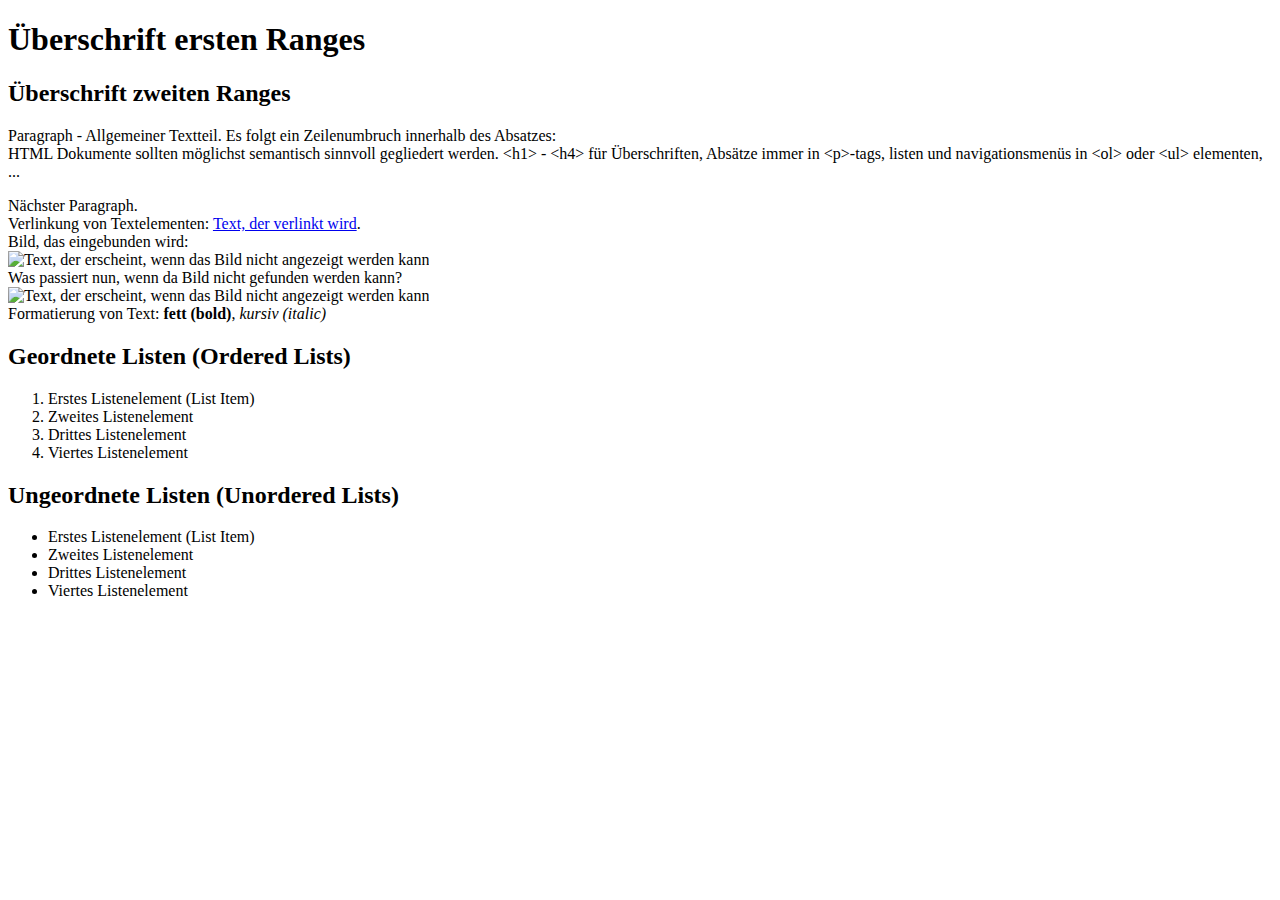
==== html-example/index.html @ 5820b2b2 "reclaim the internet initial" ====
<!-- das ist ein kommentar -->

<!-- dieses dokument trägt den namen index.html. die meisten webserver sind so
eingestellt, dass beim aufruf eines verzeichnisses
(bsp http://example.com/verzeichnisname/ ) ein index.html dokument automatisch
zurückgeliefert wird, wenn kein anderer dateiname angegeben ist. -->

<!doctype html><!-- deklaration des dokumententyps. hier nach dem html5
                    standard -->
<html lang="de"><!-- start des html dokuments -->
  <head><!-- start des kopfbereiches -->

  <meta charset="utf-8"/><!-- deklaration des verwendeten zeichensatzes.
                              utf-8 ist perfekt, da es sehr viele zeichen
                              unterschiedlicher sprachen unterstützt
                              unterstützt! -->
                              
  <title>Titel des HTML Dokuments</title>
  
  <!-- inkludieren eines stylesheets -->
  <link rel="stylesheet" type="text/css" media="all" href="styles.css" />
  
  <!-- inkludieren eines favicons (erscheint in der adresszeile des browsers)
  -->
  <link rel="shortcut icon" type="image/x-icon" href="img/favicon.ico" />
</head><!-- ende des kopfbereiches -->
<body><!-- beginn des hauptbereiches -->

  <h1>Überschrift ersten Ranges</h2>
  <h2>Überschrift zweiten Ranges</h2>
  <p>Paragraph - Allgemeiner Textteil. Es folgt ein Zeilenumbruch innerhalb des
  Absatzes:<br /><!-- Elemente, die kein explizites End-Tag haben, sollen
  immer mit dem "/" Zeichen im Startelement abgeschlossen werden. Das
  gewährleistet die Kompatibilität zum XTHML Standard. das Leerzeichen
  zwischen Elementnamen und "/" Zeichen ist optional, aber erhöht die
  Kompatibilität mit älteren Browsern -->
  HTML Dokumente sollten möglichst semantisch sinnvoll gegliedert werden.
  &lt;h1&gt; &dash; &lt;h4&gt; für Überschriften, Absätze immer in
  &lt;p&gt;-tags, listen und navigationsmenüs in &lt;ol&gt; oder
  &lt;ul&gt; elementen, ...</p>

  <p>Nächster Paragraph.<br />
  Verlinkung von Textelementen:
    <a href="http://spektral.at/"
      title="Titel, der erscheint, wenn man mit der Maus über den Link fährt">
      Text, der verlinkt wird</a>.
  <br />
  Bild, das eingebunden wird:<br />
  <img src="http://spektral.at/sites/all/themes/spekzen2/logo.png"
    alt="Text, der erscheint, wenn das Bild nicht angezeigt werden kann"
    title="Text, der erscheint, wenn man mit der Maus über das Bild fährt" />
  <br />
  Was passiert nun, wenn da Bild nicht gefunden werden kann?<br />
  <img src="diesesbildexistiertnicht.jpg"
    alt="Text, der erscheint, wenn das Bild nicht angezeigt werden kann"
    title="Text, der erscheint, wenn man mit der Maus über das Bild fährt" />
  <br />
  Formatierung von Text: <b>fett (bold)</b>, <i>kursiv (italic)</i></p>

  <h2>Geordnete Listen (Ordered Lists)</h2>
  <ol>
    <li>Erstes Listenelement (List Item)</li>
    <li>Zweites Listenelement</li>
    <li>Drittes Listenelement</li>
    <li>Viertes Listenelement</li>
  </ol>

  <h2>Ungeordnete Listen (Unordered Lists)</h2>
  <ul>
    <li>Erstes Listenelement (List Item)</li>
    <li>Zweites Listenelement</li>
    <li>Drittes Listenelement</li>
    <li>Viertes Listenelement</li>
  </ul>
 

</body><!-- ende des hauptbereiches -->
</html><!-- ende des html dokuments -->
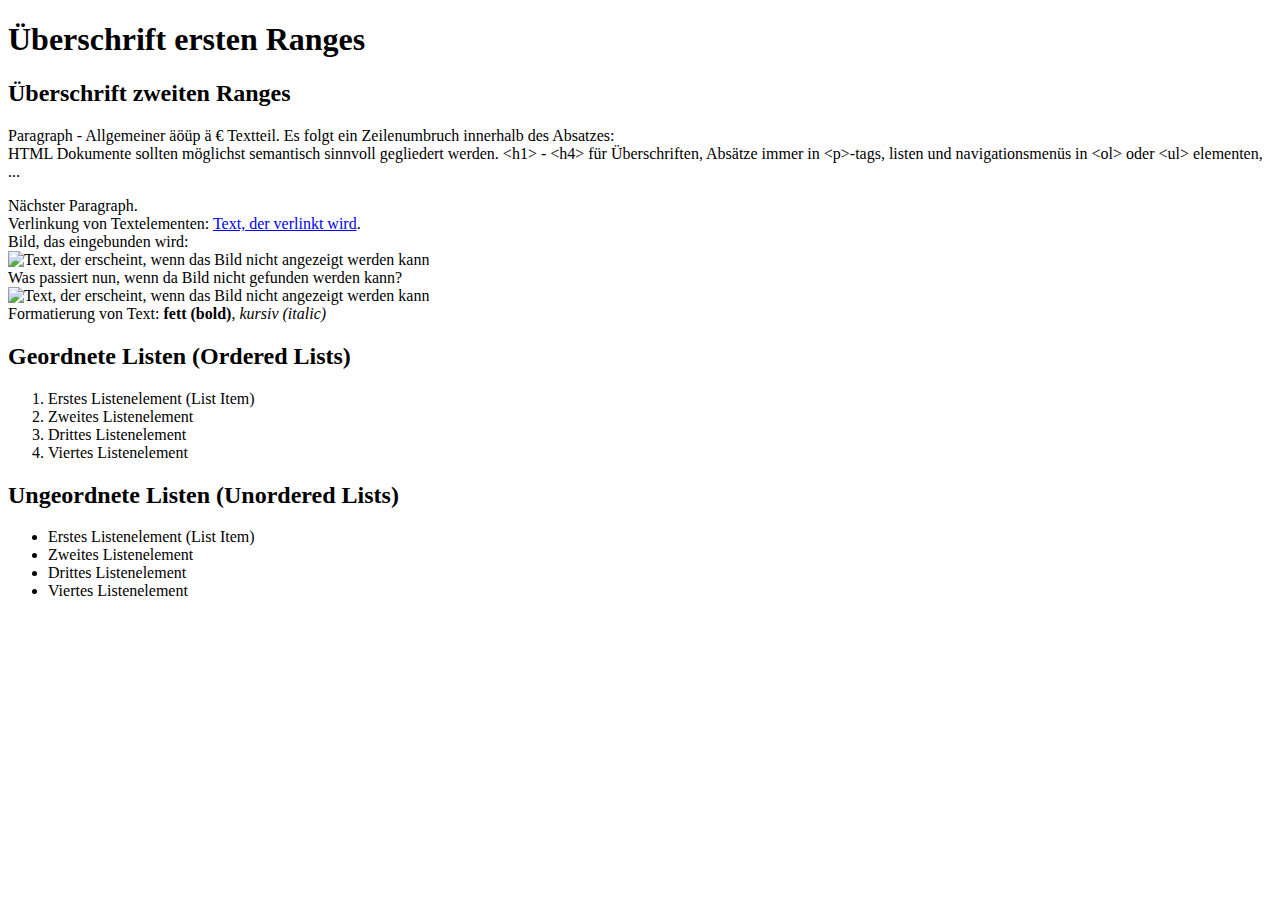
==== commit d8b3dbf0: "upds" ====
--- a/html-example/index.html
+++ b/html-example/index.html
@@ -26,9 +26,9 @@
 </head><!-- ende des kopfbereiches -->
 <body><!-- beginn des hauptbereiches -->
 
-  <h1>Überschrift ersten Ranges</h2>
+  <h1>Überschrift ersten Ranges</h1>
   <h2>Überschrift zweiten Ranges</h2>
-  <p>Paragraph - Allgemeiner Textteil. Es folgt ein Zeilenumbruch innerhalb des
+  <p>Paragraph - Allgemeiner äöüp &auml; &euro;  Textteil. Es folgt ein Zeilenumbruch innerhalb des
   Absatzes:<br /><!-- Elemente, die kein explizites End-Tag haben, sollen
   immer mit dem "/" Zeichen im Startelement abgeschlossen werden. Das
   gewährleistet die Kompatibilität zum XTHML Standard. das Leerzeichen
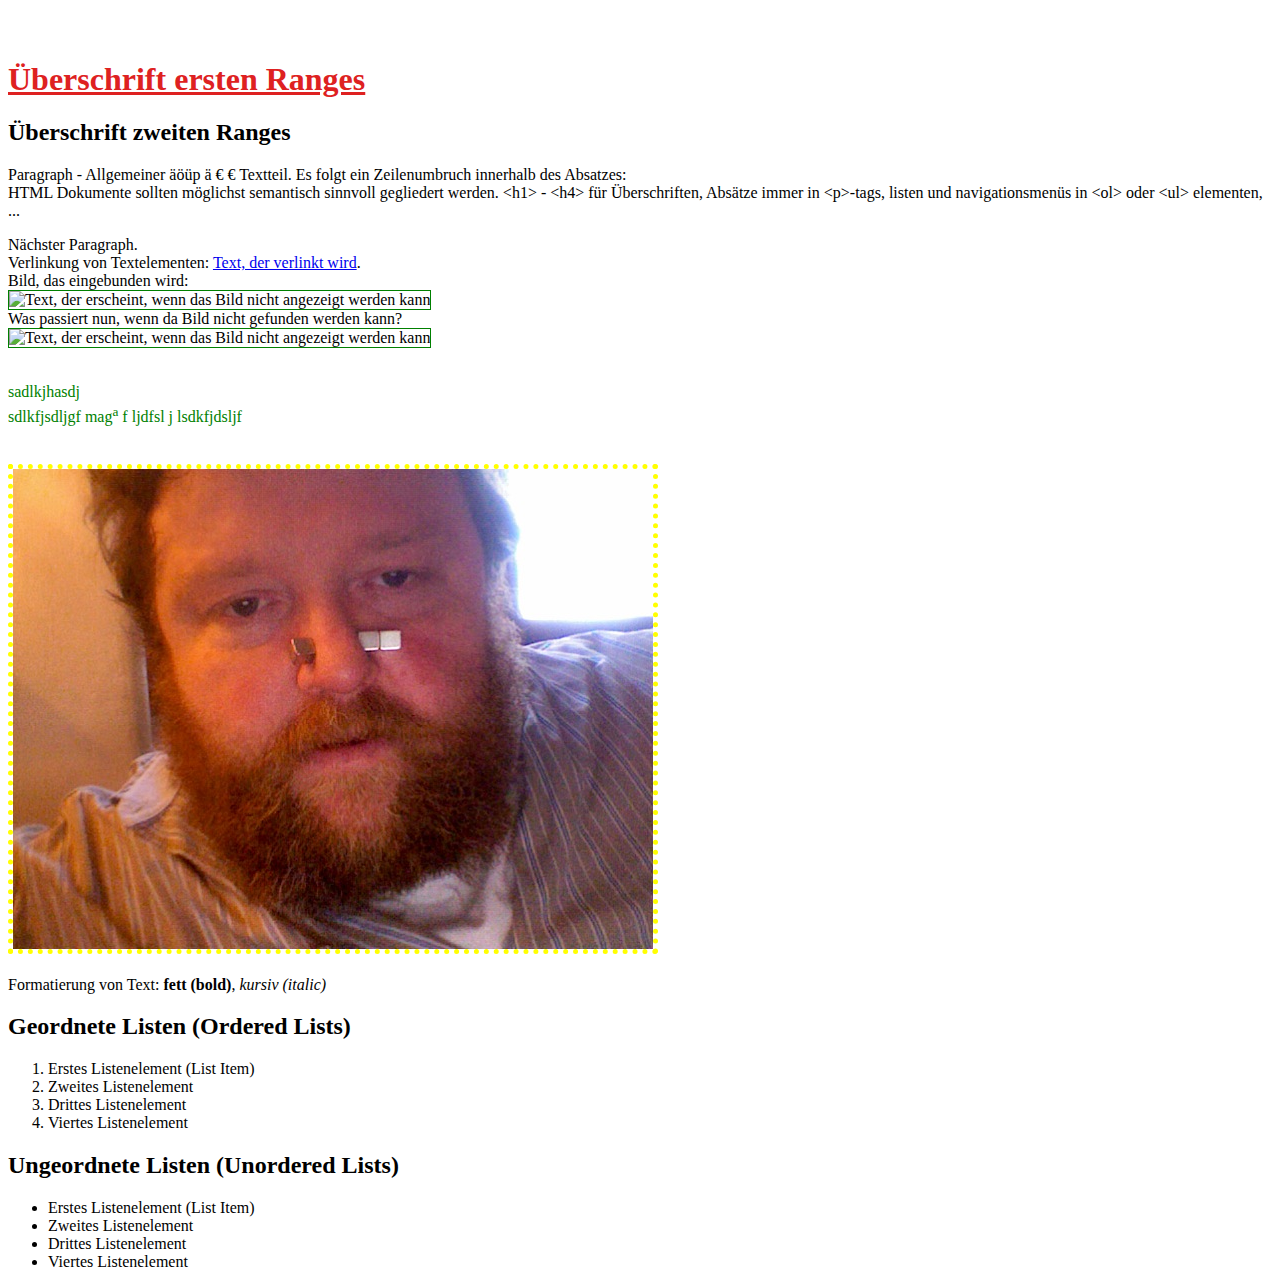
==== commit 5d1696cc: "html example" ====
--- a/html-example/index.html
+++ b/html-example/index.html
@@ -14,27 +14,31 @@
                               utf-8 ist perfekt, da es sehr viele zeichen
                               unterschiedlicher sprachen unterstützt
                               unterstützt! -->
-                              
+
   <title>Titel des HTML Dokuments</title>
-  
+
   <!-- inkludieren eines stylesheets -->
   <link rel="stylesheet" type="text/css" media="all" href="styles.css" />
-  
+
   <!-- inkludieren eines favicons (erscheint in der adresszeile des browsers)
   -->
   <link rel="shortcut icon" type="image/x-icon" href="img/favicon.ico" />
 </head><!-- ende des kopfbereiches -->
 <body><!-- beginn des hauptbereiches -->
 
+  <h1></h1>
+  <br/>
+
+
   <h1>Überschrift ersten Ranges</h1>
   <h2>Überschrift zweiten Ranges</h2>
-  <p>Paragraph - Allgemeiner äöüp &auml; &euro;  Textteil. Es folgt ein Zeilenumbruch innerhalb des
-  Absatzes:<br /><!-- Elemente, die kein explizites End-Tag haben, sollen
+  <p>Paragraph - Allgemeiner äöüp &auml; € &euro;  Textteil. Es folgt ein Zeilenumbruch innerhalb des
+  Absatzes:<br/><!-- Elemente, die kein explizites End-Tag haben, sollen
   immer mit dem "/" Zeichen im Startelement abgeschlossen werden. Das
   gewährleistet die Kompatibilität zum XTHML Standard. das Leerzeichen
   zwischen Elementnamen und "/" Zeichen ist optional, aber erhöht die
   Kompatibilität mit älteren Browsern -->
-  HTML Dokumente sollten möglichst semantisch sinnvoll gegliedert werden.
+  HTML Dokumente sollten möglichst <emph>semantisch</emph> sinnvoll gegliedert werden.
   &lt;h1&gt; &dash; &lt;h4&gt; für Überschriften, Absätze immer in
   &lt;p&gt;-tags, listen und navigationsmenüs in &lt;ol&gt; oder
   &lt;ul&gt; elementen, ...</p>
@@ -55,6 +59,23 @@
     alt="Text, der erscheint, wenn das Bild nicht angezeigt werden kann"
     title="Text, der erscheint, wenn man mit der Maus über das Bild fährt" />
   <br />
+  <br />
+  </p>
+
+  <p id="unsinn">
+    sadlkjhasdj<br/>
+    sdlkfjsdljgf mag<sup>a</sup> f ljdfsl j lsdkfjdsljf
+
+    <div>
+    </div>
+  </p>
+
+  <img class="bildmgr" src="img/foto_3.jpg"
+    alt="Text, der erscheint, wenn das Bild nicht angezeigt werden kann"
+    title="Text, der erscheint, wenn man mit der Maus über das Bild fährt" />
+  <br />
+  <br />
+
   Formatierung von Text: <b>fett (bold)</b>, <i>kursiv (italic)</i></p>
 
   <h2>Geordnete Listen (Ordered Lists)</h2>
@@ -66,13 +87,13 @@
   </ol>
 
   <h2>Ungeordnete Listen (Unordered Lists)</h2>
-  <ul>
+  <ul class="roemische-zahlen">
     <li>Erstes Listenelement (List Item)</li>
     <li>Zweites Listenelement</li>
     <li>Drittes Listenelement</li>
     <li>Viertes Listenelement</li>
   </ul>
- 
+
 
 </body><!-- ende des hauptbereiches -->
 </html><!-- ende des html dokuments -->
--- a/html-example/styles.css
+++ b/html-example/styles.css
@@ -0,0 +1,27 @@
+/* CSS Beispiel
+ * Syntax: SELEKTOR { STIL:WERT; }
+ */
+
+/* Kommentar */
+
+/* Selektion von HTML Elementen */
+
+
+h1 { /* hex #RRGGBB */
+    color:#DE2121;
+    text-decoration:underline; }
+h1:hover { color:blue; }
+
+/* Selektion von hierarchisch verschachtelten Elementen */
+p img { border:1px solid green; }
+
+/* css klasse */
+.bildmgr{
+    border: 5px dotted yellow;
+    margin-top:20px;
+}
+
+#unsinn {
+    line-height:20px;
+    color:green;
+}
